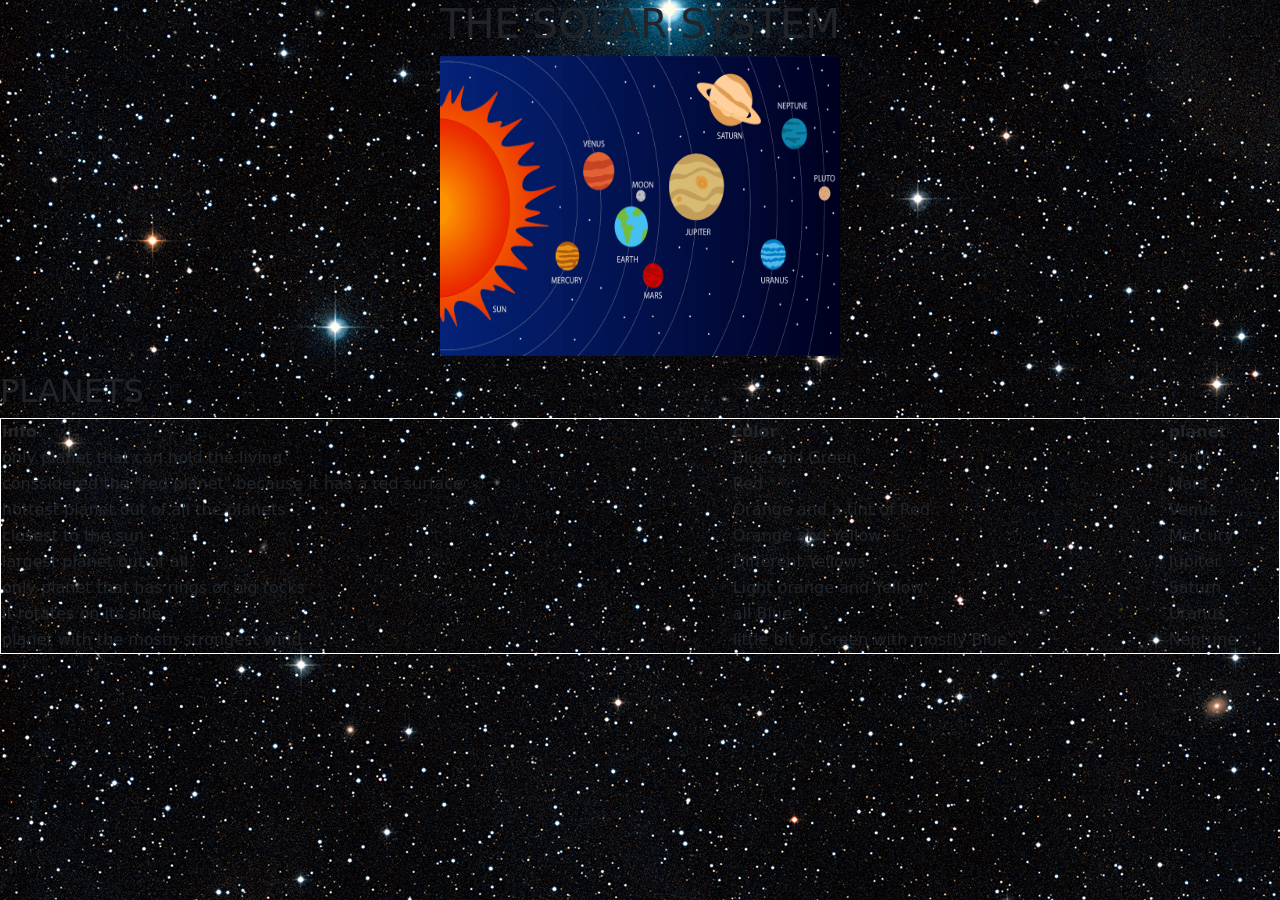
==== index.html @ 1886f120 "first commit" ====
<!DOCTYPE html>
<html>
<head>
<title>Page Title</title>
<meta charset="utf-8">
    <meta name="viewport" content="width=device-width, initial-scale=1">
    <title>Starter Code</title>
	<link rel="stylesheet" href="style.css" />
   <link href="https://cdn.jsdelivr.net/npm/bootstrap@5.3.3/dist/css/bootstrap.min.css" rel="stylesheet">
  <script src="https://cdn.jsdelivr.net/npm/bootstrap@5.3.3/dist/js/bootstrap.bundle.min.js"></script>

</head>
  <body>
<header><h1>THE SOLAR SYSTEM</h1></header> 
    <script src="https://cdn.jsdelivr.net/npm/bootstrap@5.2.3/dist/js/bootstrap.bundle.min.js" integrity="sha384-kenU1KFdBIe4zVF0s0G1M5b4hcpxyD9F7jL+jjXkk+Q2h455rYXK/7HAuoJl+0I4" crossorigin="anonymous"></script>
  </body>
</html>
<p><img src="solar-system-5611038_1280-1024x630.png" alt="Girl in a jacket" style="width:400px;height:300px;"></p>

<body>

<h2>PLANETS</h2>

<table style="width:100%">
 <tr>
    <th>info</th>
    <th>color</th>
    <th>planet</th>
  </tr>
  <tr>
    <td>only planet that can hold the living</td>
    <td>Blue and Green</td>
    <td>Earth</td>
  </tr>
  <tr>
    <td>conssidered the "red planet" because it has a red surface</td>
    <td>Red</td>
    <td>Mars</td>
  </tr>
  <tr>
    <td>hottest planet out of all the planets</td>
    <td>Orange and a tint of Red</td>
    <td>Venus</td>
  </tr>
  <tr>
    <td>closest to the sun</td>
    <td>Orange and Yellow</td>
    <td>Mercury</td>
  </tr>
  <tr>
    <td>largest planet out of all </td>
    <td>Different Yellows</td>
    <td>Jupiter</td>
  </tr>
  <tr>
    <td>only planet that has rings of big rocks </td>
    <td>Light orange and Yellow</td>
    <td>Saturn</td>
  </tr>
  <tr>
    <td>it rotates on its side </td>
    <td>all Blue</td>
    <td>Uranus</td>
  </tr>
  <tr>
    <td>planet with the mostn strongest wind</td>
    <td>little bit of Green with mostly Blue</td>
    <td>Neptune</td>
  </tr>
</table>


</body>
---- style.css ----
header{ text-align: center;
}
p{ text-align: center;
}
table, th, td {
  border:1px solid rgb(255, 255, 255);
}
body {
  background-image: url("HuGGeENt6kGyixe3hT9tnY.jpg");
}
h2 {
  color: red;
}
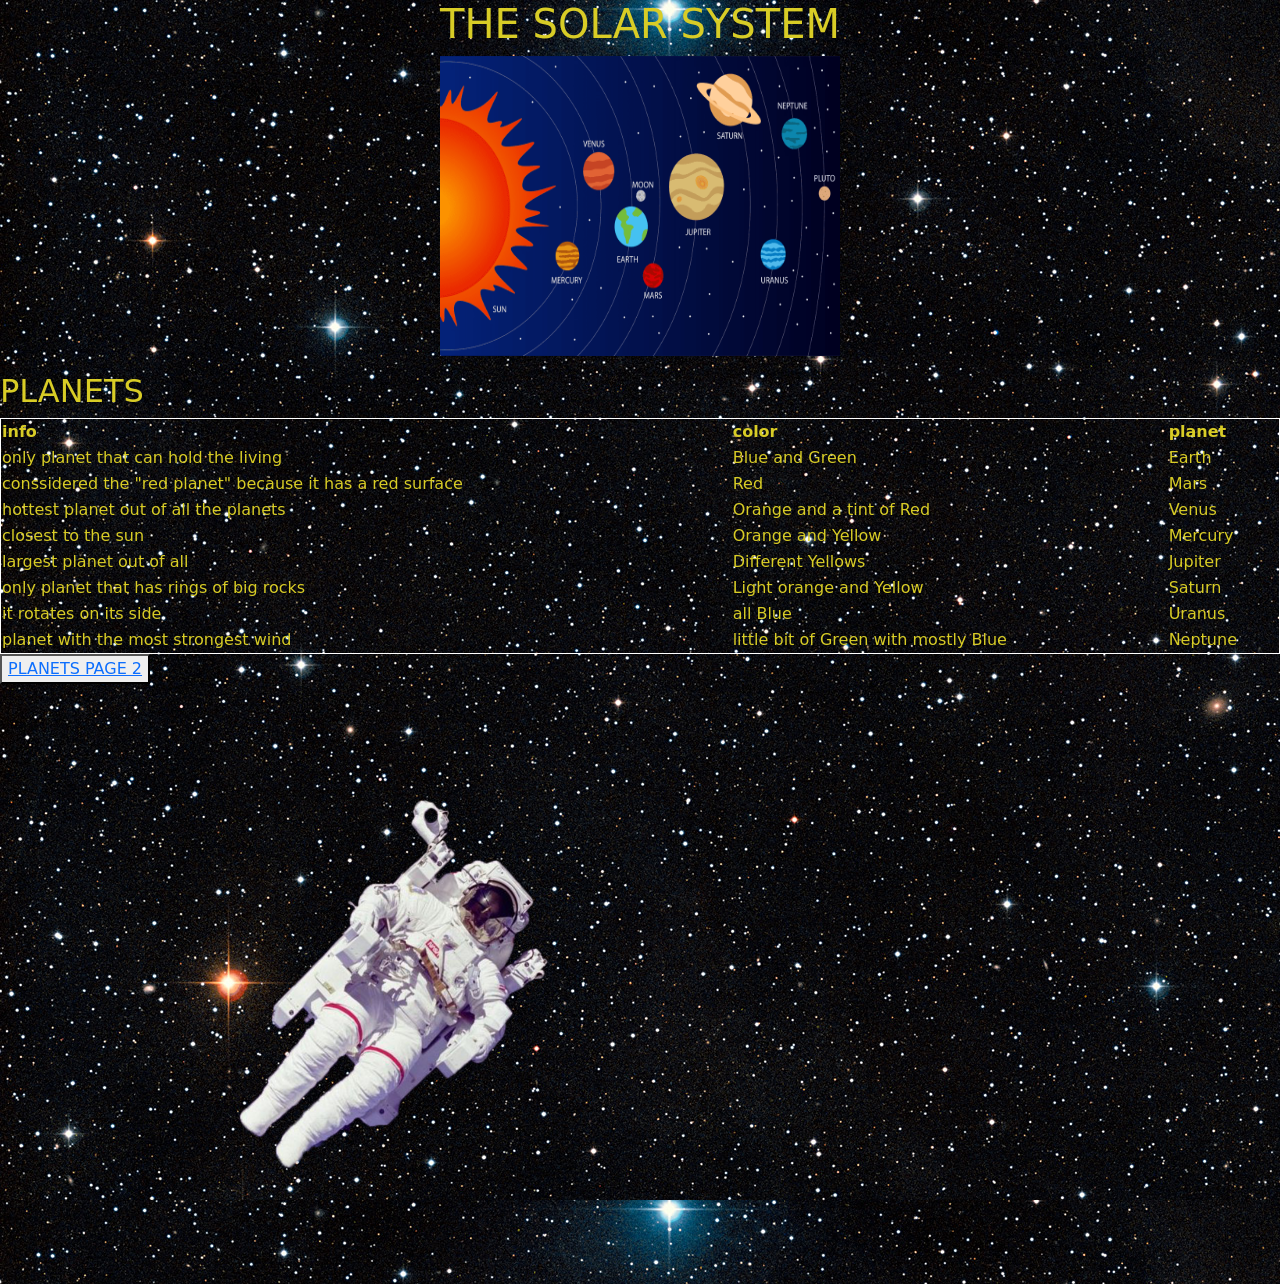
==== commit 8cf86af4: "done" ====
--- a/index.html
+++ b/index.html
@@ -11,22 +11,21 @@
 
 </head>
   <body>
-<header><h1>THE SOLAR SYSTEM</h1></header> 
+<div class="hello"><header><h1>THE SOLAR SYSTEM</h1></header></div>
     <script src="https://cdn.jsdelivr.net/npm/bootstrap@5.2.3/dist/js/bootstrap.bundle.min.js" integrity="sha384-kenU1KFdBIe4zVF0s0G1M5b4hcpxyD9F7jL+jjXkk+Q2h455rYXK/7HAuoJl+0I4" crossorigin="anonymous"></script>
   </body>
 </html>
 <p><img src="solar-system-5611038_1280-1024x630.png" alt="Girl in a jacket" style="width:400px;height:300px;"></p>
-
 <body>
-
+<div class="hi">
 <h2>PLANETS</h2>
 
 <table style="width:100%">
- <tr>
+<tr>
     <th>info</th>
     <th>color</th>
     <th>planet</th>
-  </tr>
+ </tr>
   <tr>
     <td>only planet that can hold the living</td>
     <td>Blue and Green</td>
@@ -63,11 +62,18 @@
     <td>Uranus</td>
   </tr>
   <tr>
-    <td>planet with the mostn strongest wind</td>
+    <td>planet with the most strongest wind</td>
     <td>little bit of Green with mostly Blue</td>
     <td>Neptune</td>
   </tr>
 </table>
+</div>
+<div class="something"></div><button>
+  <a href="page2index.html">PLANETS PAGE 2</a>
+</button>
+</div>
+<br>
+<img src="Untitled-1.png" alt="space" style="width:800px;height:600px;">
 
 
 </body>
--- a/style.css
+++ b/style.css
@@ -8,6 +8,16 @@
 body {
   background-image: url("HuGGeENt6kGyixe3hT9tnY.jpg");
 }
-h2 {
-  color: red;
+
+.hi{
+  color:rgb(216, 204, 38);
+
+}
+
+.hello{
+  color: rgb(216, 204, 38);
+}
+
+.something{
+   text-decoration-color: rgb(226, 226, 226);
 }
